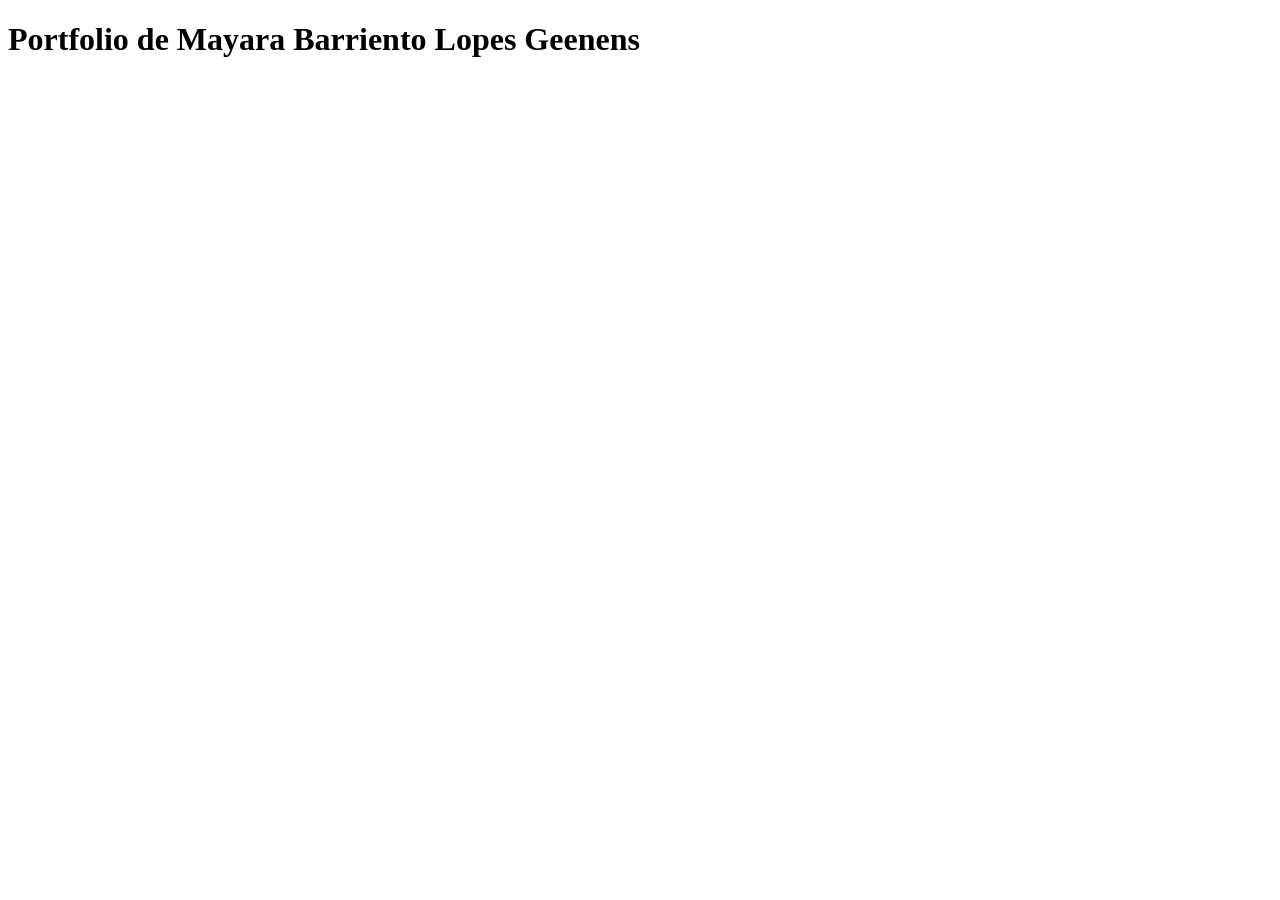
==== pages/index.html @ 0b25d174 "Architecture" ====
<!doctype html>
<html lang="fr-FR">
  <head>
    <meta charset="UTF-8" />
    <meta name="viewport" content="width=device-width, initial-scale=1.0" />
    <title>Bienvenue sur mon site | Portfolio de Mayara Geenens</title>
  </head>
  <body>
    <h1>Portfolio de Mayara Barriento Lopes Geenens</h1>

    <script src="../assets/scripts/app.js" type="module"></script>
  </body>
</html>
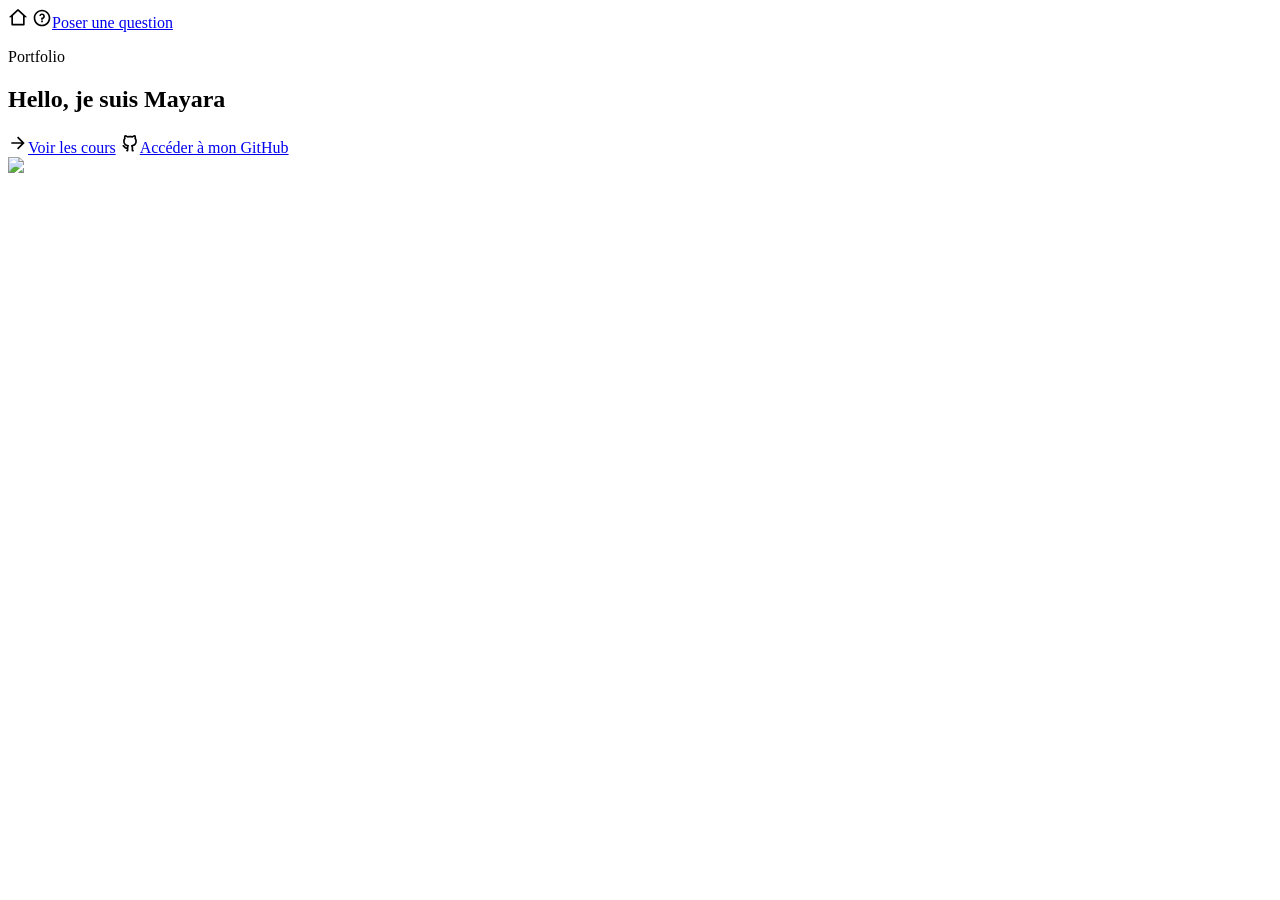
==== commit 0a17ab5e: "Accueil dynamique" ====
--- a/pages/index.html
+++ b/pages/index.html
@@ -6,7 +6,51 @@
     <title>Bienvenue sur mon site | Portfolio de Mayara Geenens</title>
   </head>
   <body>
-    <h1>Portfolio de Mayara Barriento Lopes Geenens</h1>
+    <header>
+      <a href="/"
+        ><img
+          style="width: 20px"
+          src="../assets/icons/home.svg"
+          alt="icône home"
+      /></a>
+      <a href="#"
+        ><img
+          style="width: 20px"
+          src="../assets/icons/question.svg"
+          alt="icône question"
+        />Poser une question</a
+      >
+    </header>
+    <main>
+      <section>
+        <p>Portfolio</p>
+        <h1>Hello, je suis Mayara</h1>
+        <p class="js-home-description"></p>
+
+        <a href="/pages/all-my-projects.html"
+          ><img
+            style="width: 20px"
+            src="../assets/icons/arrow.svg"
+            alt="icône flèche"
+          />Voir les cours</a
+        >
+        <a href="[dynamique]" class="js-home-github-url" target="_blank"
+          ><img
+            style="width: 20px"
+            src="../assets/icons/github.svg"
+            alt="icône github"
+          />Accéder à mon GitHub</a
+        >
+        <div>
+          <img
+            style="width: 50px"
+            class="js-home-avatar"
+            src="[dynamique]"
+            aria-disabled="true"
+          />
+        </div>
+      </section>
+    </main>
 
     <script src="../assets/scripts/app.js" type="module"></script>
   </body>
